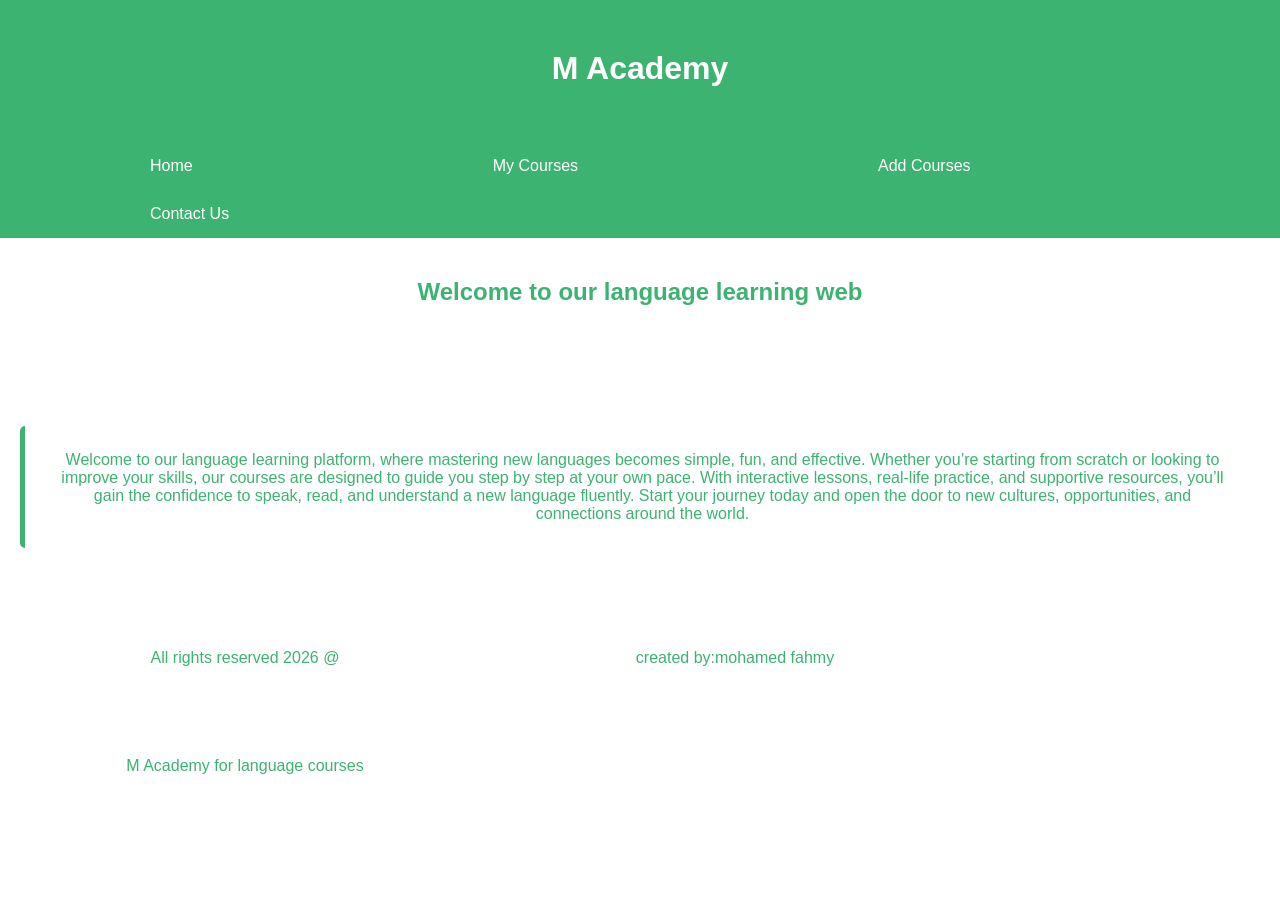
==== index.html @ bbd3b126 "Add files via upload" ====
<html>
    <head>
        <title>home page</title>
        <meta charset="UTF-8">
        <meta name="viewport" content="courses page">
        <link rel="stylesheet" href="style.css">             <!--css link-->
    </head>
    <body>
        <header>
          <h1> M Academy</h1>
          <nav>
             <ul>
               <li> <a href="first_page.html">Home</a> </li>
               <li> <a href="second_page.html">My Courses</a> </li>
               <li> <a href="third_page.html">Add Courses</a> </li>
               <li> <a href="fourth_page.html">Contact Us</a> </li>
             </ul>
          </nav>   
        </header>
    <section>
      <h2>Welcome to our language learning web</h2>
      <p class="p1"> 
        Welcome to our language learning platform, where mastering new languages becomes simple,
        fun, and effective. Whether you’re starting from scratch or looking to improve your skills,
        our courses are designed to guide you step by step at your own pace. With interactive lessons,
        real-life practice, and supportive resources, you’ll gain the confidence to speak, read,
         and understand a new language fluently. Start your journey today and open the door
         to new cultures, opportunities, and connections around the world.
      </p><br><br>
    </section>
    <footer>
          <p class="bottom">All rights reserved 2026 @</p>
          <p class="bottom">created by:mohamed fahmy</p> 
          <p class="bottom">M Academy for language courses </p>
        </footer>
    </body>
</html>
---- style.css ----
* {
    font-family: Arial, Helvetica, sans-serif;
  }
body {
    background-color:#ffffff;
    color:mediumseagreen;
    text-align:left;
    margin:0;
    padding: 0;
    flex-direction: column;
  }
header{
    background-color:mediumseagreen;
    color:white;
    padding:0;
    margin:0;
      }
h2{
    text-align: center;
    margin: 40px;
  }
h1{
    text-align: center;
    margin-top:0px;
    padding:50px;
    margin-bottom:5px;

  }
p{
    border-left:5px mediumseagreen solid;
    border-radius:5px ;
    padding:25px;
    margin:20px;
    text-align:center;
     }
table {
  margin-top:100px;
  margin-left:150px;
  border-collapse: collapse;
  width: 75%;
}
th, td{
  padding:8px;
  text-align:left;
      }
ul {
  list-style-type: none;
  margin: 0;
  padding: 0;
  overflow: hidden;
  background-color:mediumseagreen;
    }

ul li {
  float: left;
}

ul li a {
  display: block;
  color: white;
  text-align: center;
  padding: 15px 150px;
  text-decoration: none;
        }

ul li a:hover {
  background-color:#1a252f;
              }
.p1{
  margin-top:120px;
}
form{
  text-align: center;
}
.center{
  text-align: left;
}
input[type=reset]:hover{background-color:#1a252f;}
input[type=reset]{color:white}
input[type=submit]{color:white}
input[type=reset]{background-color:mediumseagreen}
input[type=submit]{background-color:mediumseagreen}
input[type=submit]:hover{background-color:#1a252f;}
.footer{
  margin-bottom:10px;
  text-align: center;
}
.bottom{
text-align: center;
border:hidden;
display:block;
float:left;
width:400px ;
}
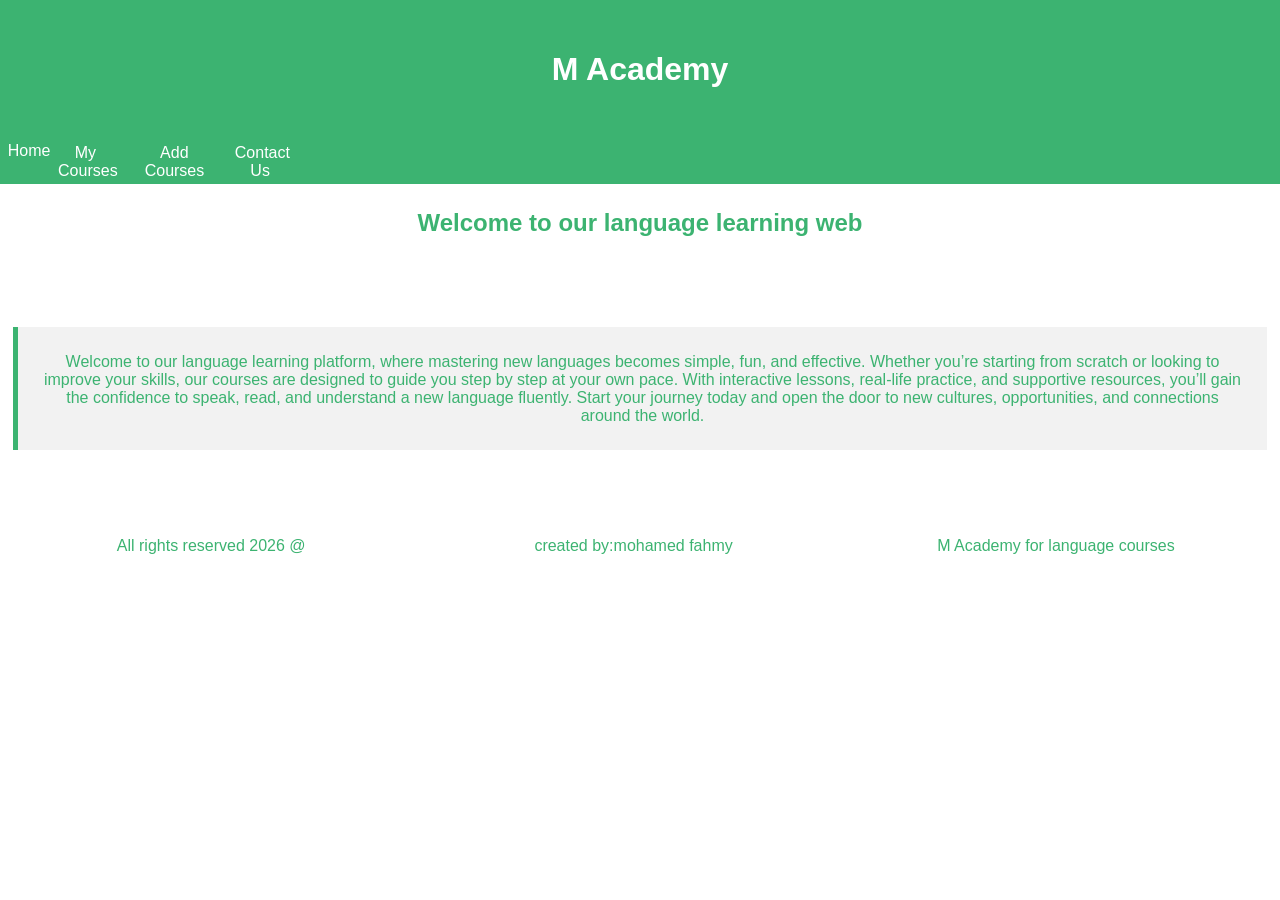
==== commit 3a29097e: "Update index.html" ====
--- a/index.html
+++ b/index.html
@@ -10,7 +10,7 @@
           <h1> M Academy</h1>
           <nav>
              <ul>
-               <li> <a href="first_page.html">Home</a> </li>
+               <li> <a href="index.html">Home</a> </li>
                <li> <a href="second_page.html">My Courses</a> </li>
                <li> <a href="third_page.html">Add Courses</a> </li>
                <li> <a href="fourth_page.html">Contact Us</a> </li>
@@ -34,4 +34,4 @@
           <p class="bottom">M Academy for language courses </p>
         </footer>
     </body>
-</html>+</html>
--- a/style.css
+++ b/style.css
@@ -2,7 +2,7 @@
     font-family: Arial, Helvetica, sans-serif;
   }
 body {
-    background-color:#ffffff;
+    background-color:#fff;
     color:mediumseagreen;
     text-align:left;
     margin:0;
@@ -17,30 +17,33 @@
       }
 h2{
     text-align: center;
-    margin: 40px;
+    margin: 2%;
   }
 h1{
     text-align: center;
     margin-top:0px;
-    padding:50px;
-    margin-bottom:5px;
+    padding:4%;
+    margin-bottom:1px;
 
   }
 p{
-    border-left:5px mediumseagreen solid;
-    border-radius:5px ;
-    padding:25px;
-    margin:20px;
+    border-left:5PX mediumseagreen solid;
+    padding:2%;
+    margin:1%;
     text-align:center;
      }
 table {
-  margin-top:100px;
-  margin-left:150px;
+  margin-top:2%;
+  margin-left:12%;
   border-collapse: collapse;
   width: 75%;
+  border-radius: 1%;
+  background-color: #f2f2f2;
+  padding: 5%;
+  width:75%;
 }
 th, td{
-  padding:8px;
+  padding:0.75%;
   text-align:left;
       }
 ul {
@@ -49,6 +52,7 @@
   padding: 0;
   overflow: hidden;
   background-color:mediumseagreen;
+  display: flex;
     }
 
 ul li {
@@ -59,7 +63,7 @@
   display: block;
   color: white;
   text-align: center;
-  padding: 15px 150px;
+  padding:4% 18%;
   text-decoration: none;
         }
 
@@ -67,22 +71,14 @@
   background-color:#1a252f;
               }
 .p1{
-  margin-top:120px;
-}
-form{
-  text-align: center;
+  margin-top:7%;
+  background-color:#f2f2f2 ;
 }
 .center{
   text-align: left;
 }
-input[type=reset]:hover{background-color:#1a252f;}
-input[type=reset]{color:white}
-input[type=submit]{color:white}
-input[type=reset]{background-color:mediumseagreen}
-input[type=submit]{background-color:mediumseagreen}
-input[type=submit]:hover{background-color:#1a252f;}
 .footer{
-  margin-bottom:10px;
+  margin-bottom:1%;
   text-align: center;
 }
 .bottom{
@@ -90,5 +86,60 @@
 border:hidden;
 display:block;
 float:left;
-width:400px ;
+width:27% ;
+}
+@media(max-width:768px) {
+body{
+  background-color: white;
+}
+}
+form {
+  border-radius: 1%;
+  background-color: #f2f2f2;
+  padding: 2%;
+  width:75%;
+  margin-left:10%;
+  text-align: center;
+}
+
+label {display: block;}
+
+input[type=text], select {
+  width: 75%;
+  padding: 1%;
+  margin: 1% 0;
+  display: inline-block;
+  border: 1% solid #ccc;
+  border-radius: 1%;
+  box-sizing: border-box;
+}
+
+
+input[type=submit] {
+  width: 100%;
+  background-color: #4CAF50;
+  color: white;
+  padding: 1.5%;
+  margin:1% 0;
+  border: none;
+  border-radius: 1%;
+  cursor: pointer;
+}
+
+input[type=reset]:hover {
+  background-color: #45a049;
+}
+input[type=reset] {
+  width: 100%;
+  background-color: #4CAF50;
+  color: white;
+  padding: 1.5%;
+  margin: 1% 0;
+  border: none;
+  border-radius: 1%;
+  cursor: pointer;
+}
+
+input[type=submit]:hover {
+  background-color: #45a049;
 }
